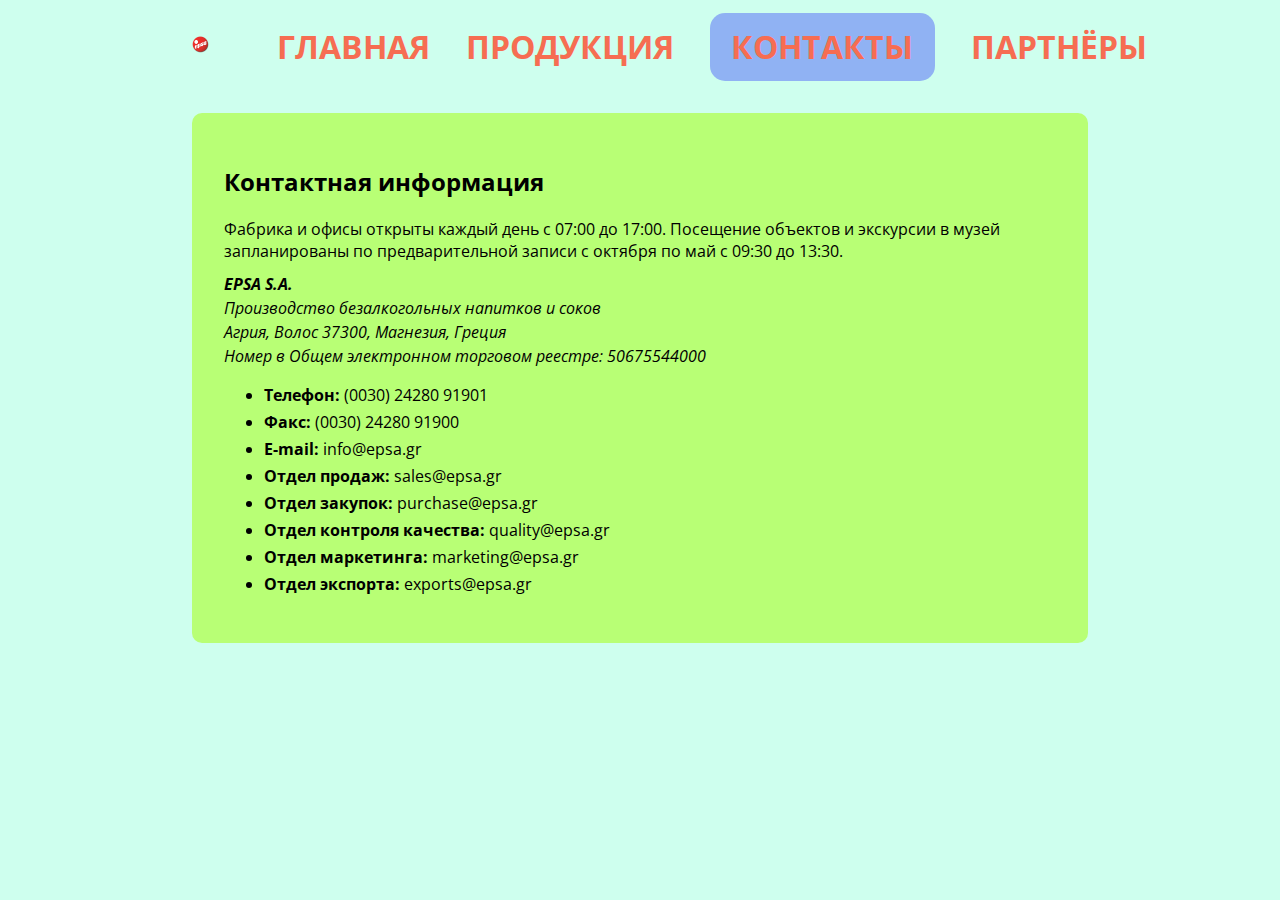
==== contact.html @ 86ef378a "Add files via upload" ====
<!DOCTYPE html>
<html lang="ru">
<head>
    <meta charset="UTF-8">
    <link rel="SHORTCUT ICON" href="img/logo.png" type="image/x-icon">
    <link rel="preconnect" href="https://fonts.googleapis.com">
    <link rel="preconnect" href="https://fonts.gstatic.com" crossorigin>
    <link href="https://fonts.googleapis.com/css2?family=Open+Sans:wght@800&display=swap" rel="stylesheet">
    <link href="https://fonts.googleapis.com/css2?family=Open+Sans:wght@300&display=swap" rel="stylesheet">
    <link rel="stylesheet" href="css/style.css">
    <title>EPSA - Контакты</title>
</head>
<body>

<section class="header">
    <div class="header-line center">
      <div class="logo">
        <img class="logo-img" src="img/logo.png" alt="Ошибка загрузки логотипа">
      </div>
      <div class="nav123">
        <a class="nav-item text-animate" href="index.html">Главная</a>
        <a class="nav-item text-animate" href="product.html">Продукция</a>
        <a class="nav-item activate_header" href="contact.html">Контакты</a>
        <a class="nav-item text-animate" href="partners.html">Партнёры</a>
      </div>
    </div>
</section>



<section class="content">
    <h2>Контактная информация</h2>
    <p>Фабрика и офисы открыты каждый день с 07:00 до 17:00. Посещение объектов и экскурсии в музей запланированы по предварительной записи с октября по май с 09:30 до 13:30.</p>
    <address>
      <strong>EPSA S.A.</strong>
      <br>Производство безалкогольных напитков и соков
      <br>Агрия, Волос 37300, Магнезия, Греция
      <br>Номер в Общем электронном торговом реестре: 50675544000
    </address>
    <ul class="contact-info">
      <li><strong>Телефон:</strong> <a href="tel:+302428091901">(0030) 24280 91901</a></li>
      <li><strong>Факс:</strong> <a href="tel:+302428091900">(0030) 24280 91900</a></li>
      <li><strong>E-mail:</strong> <a href="mailto:info@epsa.gr">info@epsa.gr</a></li>
      <li><strong>Отдел продаж:</strong> <a href="mailto:sales@epsa.gr">sales@epsa.gr</a></li>
      <li><strong>Отдел закупок:</strong> <a href="mailto:purchase@epsa.gr">purchase@epsa.gr</a></li>
      <li><strong>Отдел контроля качества:</strong> <a href="mailto:quality@epsa.gr">quality@epsa.gr</a></li>
      <li><strong>Отдел маркетинга:</strong> <a href="mailto:marketing@epsa.gr">marketing@epsa.gr</a></li>
      <li><strong>Отдел экспорта:</strong> <a href="mailto:exports@epsa.gr">exports@epsa.gr</a></li>
    </ul>
</section>
      


</body>
</html>
---- css/style.css ----
body {
    margin: 0%;
    font-family: 'Open Sans', sans-serif;
    background-color: rgba(127, 255, 212, 0.384);
    
}

.center {
    margin:0% 25% 0% 15%;
}

.header-line {
    padding-top: 1%;
    display: flex;
    align-items: center;
}

.nav123 {
    display: flex;
}

.logo-img {
    height: 35%;
    width:  35%;
}

.nav-item {
    margin-left: 5%;
    text-decoration: none;
    font-size: 200%;
    color: #f66d52;
    font-weight: bold;
    padding: 2.5% 0%;
    text-transform: uppercase;
    line-height: 100%;
}
.text-animate{
    color: #f66d52;
    font-weight: bold;
    padding: 2.5% 0%;
    text-transform: uppercase;
    line-height: 100%;
    -webkit-transition: all 0.5s ease;
    transition: all 0.2s ease;
}

.text-animate:hover{
    -webkit-text-shadow: 2px 2px 2px #000;
    -moz-text-shadow: 2px 2px 2px #000;
    text-shadow: 2px 2px 2px #000;
}

.content {
    margin: 2.5%;
    margin-left: 15%;
    margin-right: 15%;
    padding: 2.5%;
    background-color: rgba(172, 255, 47, 0.637);
    border-radius: 10px;
}


.product {
    display: flex;
    margin-left: 7%;
    margin-top: 1%;
}

.card {
    margin: 2%;
    transition: all 0.2s ease;
}

.activate_header {
    background-color: rgba(0, 0, 255, 0.3);
    border-radius: 15px;
    padding-left: 3%;
    padding-right: 3%;
}

.card:hover {
    box-shadow: 5px 5px 5px #00000054;
}

h2 {
  font-size: 1.5em;
  font-weight: bold;
}

p {
  margin-bottom: 10px;
}

address {
  font-size: 1em;
  line-height: 1.5;
}

.contact-info li {
  margin-bottom: 5px;
}

.contact-info a {
  color: #000;
  text-decoration: none;
}

.contact-info a:hover {
  text-decoration: underline;
}

.partner {
    border-radius: 20px;
}

.infographics {
    position: absolute;
    top: 0;
    left: 0;
    width: 100%;
    height: 100%;
    background-color: rgba(0, 0, 0, 0.5);
    display: none;
  }
  
  .infographics .container {
    max-width: 600px;
    margin: 0 auto;
  }
  
  .infographics .year {
    font-size: 20px;
    font-weight: bold;
  }
  
  .infographics .event {
    font-size: 16px;
    line-height: 1.5;
  }

  .nav-item.activate_header {
    background-color: rgba(0, 0, 255, 0.3);
    border-radius: 15px;
    padding-left: 3%;
    padding-right: 3%;
  }
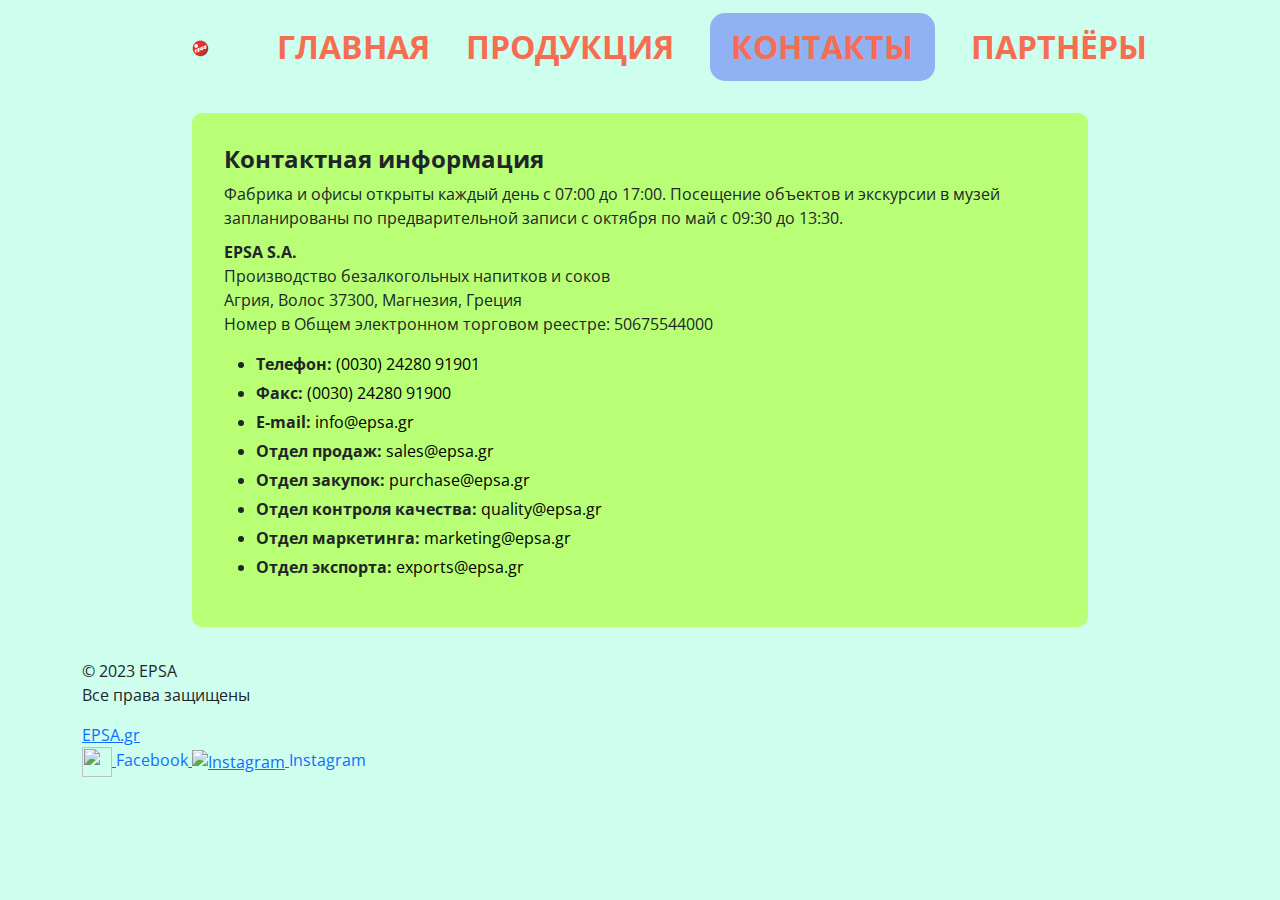
==== commit d4019dd7: "Update contact.html" ====
--- a/contact.html
+++ b/contact.html
@@ -7,16 +7,20 @@
     <link rel="preconnect" href="https://fonts.gstatic.com" crossorigin>
     <link href="https://fonts.googleapis.com/css2?family=Open+Sans:wght@800&display=swap" rel="stylesheet">
     <link href="https://fonts.googleapis.com/css2?family=Open+Sans:wght@300&display=swap" rel="stylesheet">
+    <link href="https://cdn.jsdelivr.net/npm/bootstrap@5.3.2/dist/css/bootstrap.min.css" rel="stylesheet" crossorigin="anonymous">
     <link rel="stylesheet" href="css/style.css">
     <title>EPSA - Контакты</title>
 </head>
 <body>
-
+<div class="wrapper">
 <section class="header">
     <div class="header-line center">
       <div class="logo">
-        <img class="logo-img" src="img/logo.png" alt="Ошибка загрузки логотипа">
+        <a href="index.html">
+            <img class="logo-img" src="img/logo.png" alt="EPSA">
+        </a>
       </div>
+    
       <div class="nav123">
         <a class="nav-item text-animate" href="index.html">Главная</a>
         <a class="nav-item text-animate" href="product.html">Продукция</a>
@@ -48,8 +52,33 @@
       <li><strong>Отдел экспорта:</strong> <a href="mailto:exports@epsa.gr">exports@epsa.gr</a></li>
     </ul>
 </section>
-      
+<footer class="footer">
+    <div class="container">
+      <div class="row">
+        <div class="col-md-3">
+          <ul class="list-inline">
+            <li class="list-inline-item">© 2023 EPSA</li>
+            <li class="list-inline-item">Все права защищены</li>
+          </ul>
+        </div>
+        <div class="col-md-12">
+          <a href="https://www.epsa.gr/" target="_blank" class="url">EPSA.gr</a>
+        </div>
+        <div class="col-md-12">
+          <a href="https://www.facebook.com/epsa.gr" target="_blank" class="url">
+            <img src="img/facebook.png" alt="" width="30" height="30">
+            <label>Facebook</label>
+          </a>
+          <a href="https://www.instagram.com/epsagreece/" target="_blank" class="url">
+            <img src="img/instagram.png" alt="Instagram" width="50" height="30">
+            <label>Instagram</label>
+          </a>
+        </div>
+      </div>
+    </div>
+  </footer>
 
 
+</div>
 </body>
-</html>+</html>
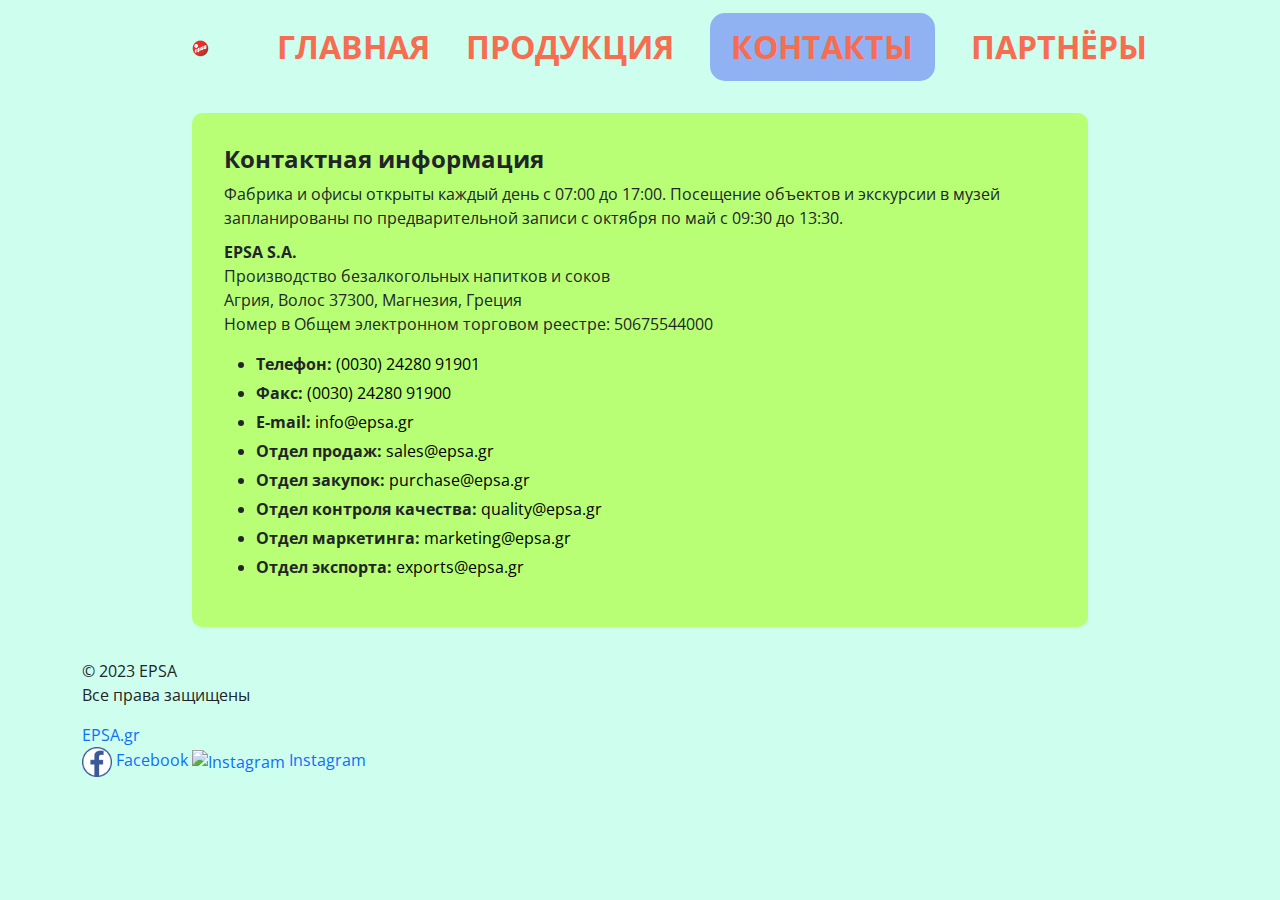
==== commit 966d616b: "Add files via upload" ====
--- a/contact.html
+++ b/contact.html
@@ -81,4 +81,4 @@
 
 </div>
 </body>
-</html>
+</html>--- a/css/style.css
+++ b/css/style.css
@@ -1,8 +1,10 @@
+.wrapper {
+    font-family: 'Open Sans', sans-serif;
+}
+
 body {
     margin: 0%;
-    font-family: 'Open Sans', sans-serif;
     background-color: rgba(127, 255, 212, 0.384);
-    
 }
 
 .center {
@@ -113,35 +115,6 @@
     border-radius: 20px;
 }
 
-.infographics {
-    position: absolute;
-    top: 0;
-    left: 0;
-    width: 100%;
-    height: 100%;
-    background-color: rgba(0, 0, 0, 0.5);
-    display: none;
-  }
-  
-  .infographics .container {
-    max-width: 600px;
-    margin: 0 auto;
-  }
-  
-  .infographics .year {
-    font-size: 20px;
-    font-weight: bold;
-  }
-  
-  .infographics .event {
-    font-size: 16px;
-    line-height: 1.5;
-  }
-
-  .nav-item.activate_header {
-    background-color: rgba(0, 0, 255, 0.3);
-    border-radius: 15px;
-    padding-left: 3%;
-    padding-right: 3%;
-  }
-  +.url {
+    text-decoration: none;
+}
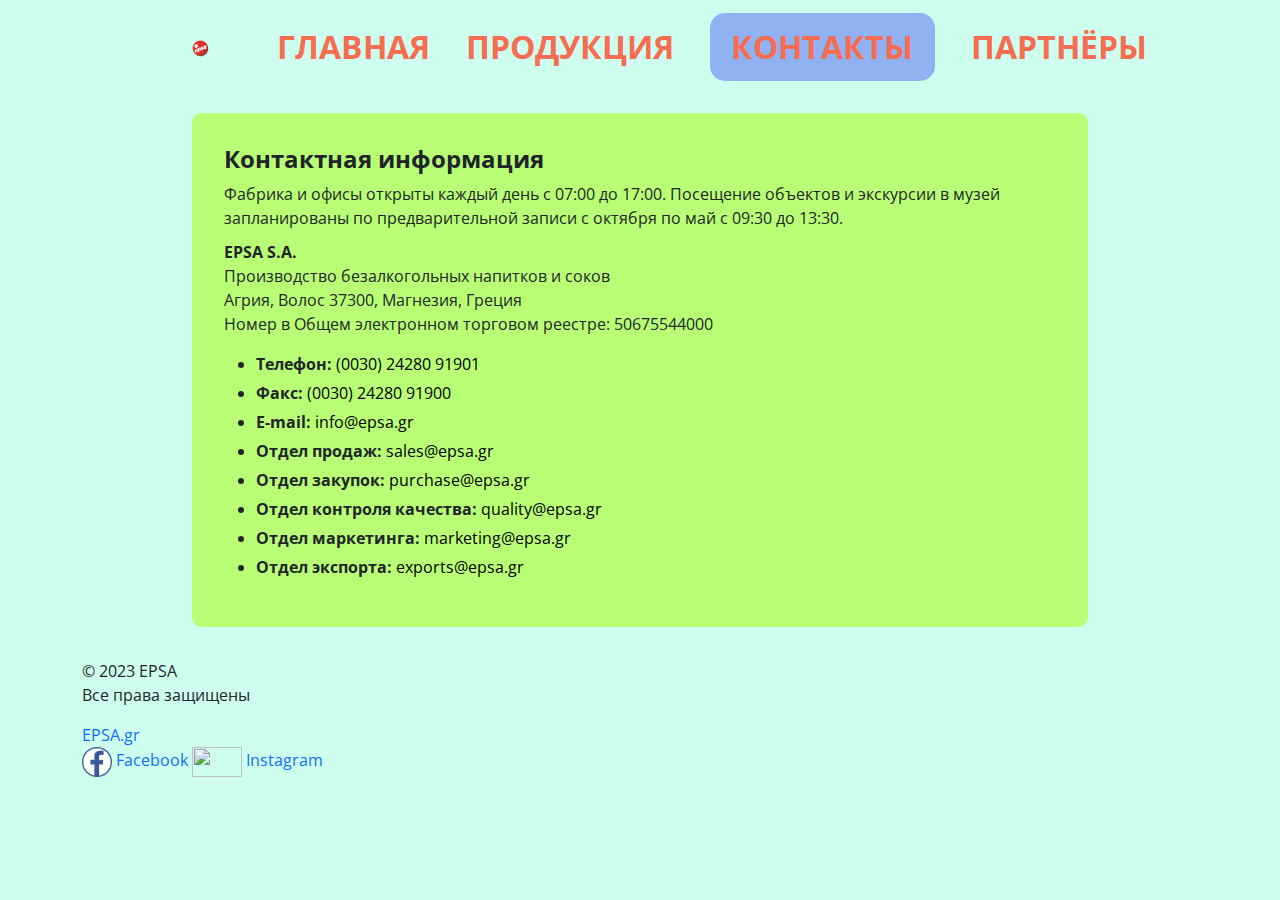
==== commit 71a2fb52: "Update contact.html" ====
--- a/contact.html
+++ b/contact.html
@@ -70,7 +70,7 @@
             <label>Facebook</label>
           </a>
           <a href="https://www.instagram.com/epsagreece/" target="_blank" class="url">
-            <img src="img/instagram.png" alt="Instagram" width="50" height="30">
+            <img src="https://static.tildacdn.com/tild3936-3533-4036-b434-303465373236/Instagram-logo.png" alt="" width="50" height="30" class="url">
             <label>Instagram</label>
           </a>
         </div>
@@ -81,4 +81,4 @@
 
 </div>
 </body>
-</html>+</html>
